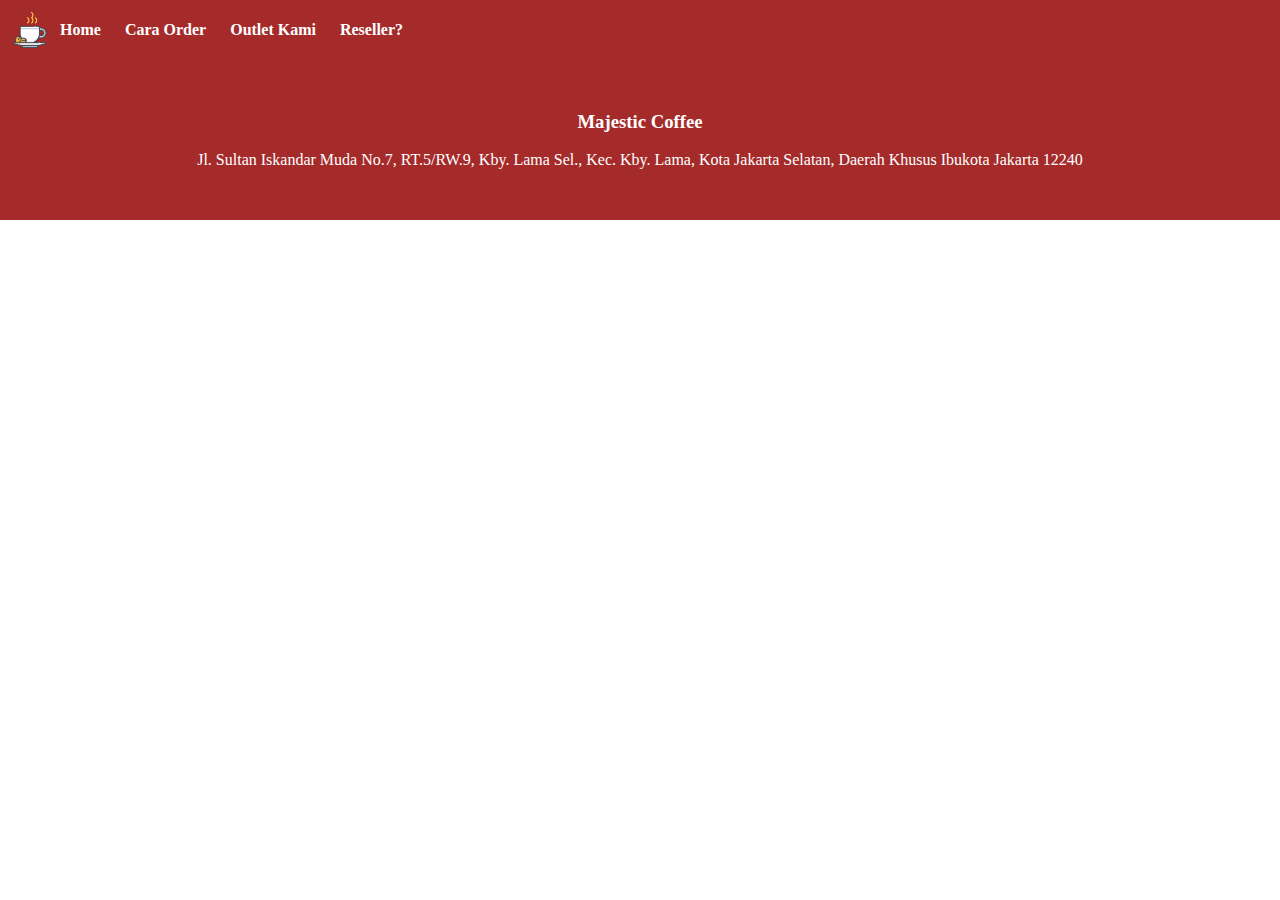
==== caraorder.html @ 6260efe4 "edit halaman cara order" ====
<!DOCTYPE html>
<html>

<head>
    <title>Majestic Coffee</title>
    <link rel="stylesheet" href="style.css" type="text/css">
</head>

<body>
    <header>
        <nav class="nav-bar">
            <img class="logo" src="assets/coffee.png">
            <a href="index.html">Home</a>
            <!-- Link menuju halaman cara order.
            Halaman cara order berisi informasi mengenai tata cara pemesanan di outlet Majestic coffe. -->
            <a href="caraorder.html">Cara Order</a>
            <!-- Link menuju halaman outlet.
            Halaman outlet berisi informasi mengenai deskripsi outlet, alamat, kontak yang dapat dihubungi dan sebagainya -->
            <a href="outlet.html">Outlet Kami</a>
            <a href="reseller.html">Reseller?</a>
        </nav>
    </header>
    <footer>
        <div class="footer">
            <h3>Majestic Coffee</h3>
            <br>
            <p>Jl. Sultan Iskandar Muda No.7, RT.5/RW.9, Kby. Lama Sel., Kec. Kby. Lama, Kota Jakarta
                Selatan, Daerah
                Khusus Ibukota Jakarta 12240</p>
        </div>
    </footer>
</body>

</html>
---- style.css ----
* {
    margin: 0px;
    padding: 0px;
}

.nav-bar {
    display: flex;
    flex-direction: row;
    background: brown;
}

.nav-bar .logo {
    height: 36px;
    width: 36px;
    padding: 12px;
}

.welcome-message {
    color: brown;
    padding: 56px 0px 24px 0px
}

.nav-bar > a{
    display: flex;
    flex-direction: row;
    flex-wrap: wrap;
    font-family: Georgia;
    font-weight: bold;
    align-items: center;
    justify-self: end;
    color: white;
    margin-right: 24px;
}

.container-flex {
    display: flex;
    justify-content: center;
    align-items: center;
}

.card-item {
    flex: 1;
    margin: 8px;
    border-width: 1px;
    border-style: solid;
    padding-bottom: 12px;
    border-radius: 8px;
    border-color: #DDD;
    overflow: hidden;
}

div.content {
    padding-left: 12px;
    padding-right: 12px;
}

.content h3 {
    padding: 12px 0px;
    font-size: 20px;
    text-align: center;
}

div.card-footer {
    padding-left: 12px;
    padding-right: 12px;
    display: flex;
    flex-direction: row;
    justify-content: center;
}

.btn-order {
    padding-right: 24px;
    padding-left: 24px;
    padding-top: 8px;
    background: brown;
    color: white;
    padding-bottom: 8px;
    border-radius: 4px;
    font-weight: bold;
}

a {
    text-decoration: none;
    color: white;
    text-align: center;
}


.btn-order:hover{
    background-color: black;
}

.header {
    position: relative;
}

.header img{
    width: 100%;
    height: 320px;
}

.header .title {
    position: absolute;
    font-family: Georgia, 'Times New Roman', Times, serif;
    top: 0;
    left: 0;
    background-color: #555;
    color: white;
    font-size: 24px;
    padding: 12px 24px;
    border: none;
    border-radius: 4px;
}

.btn-checkout{
    padding: 12px 24px;
    margin: 24px 8px;
    background: brown;
    font-size: 18px;
    font-weight: bold;
    color: white;
    border-radius: 8px;
}

.btn-checkout:hover{
    background-color: #555;
}

.main-container{
    display: flex;
    flex-direction: column;
    margin-left: 48px;
    margin-right: 48px;
}

div.footer{
    height: 160px;
    background: brown;
    display: flex;
    justify-content: center;
    align-items: center;
    flex-direction: column;
    color: white;
}

.home {
    background: url("./img/home.jpg") 80px -100px;
    padding: 10%;
}

.btn {
    display: inline-block;
    border: none;
    border-radius: 10px;
    background-color: rgba(53, 46, 44, 0.9);
    color: white;
    padding: 0.75rem 1.5rem;
    margin-top: 120px;
    margin-left: 700px; 
    text-decoration: none;
    transition: opacity 1s ease-in;
}

.btn:hover{
    opacity: 0.7;
}
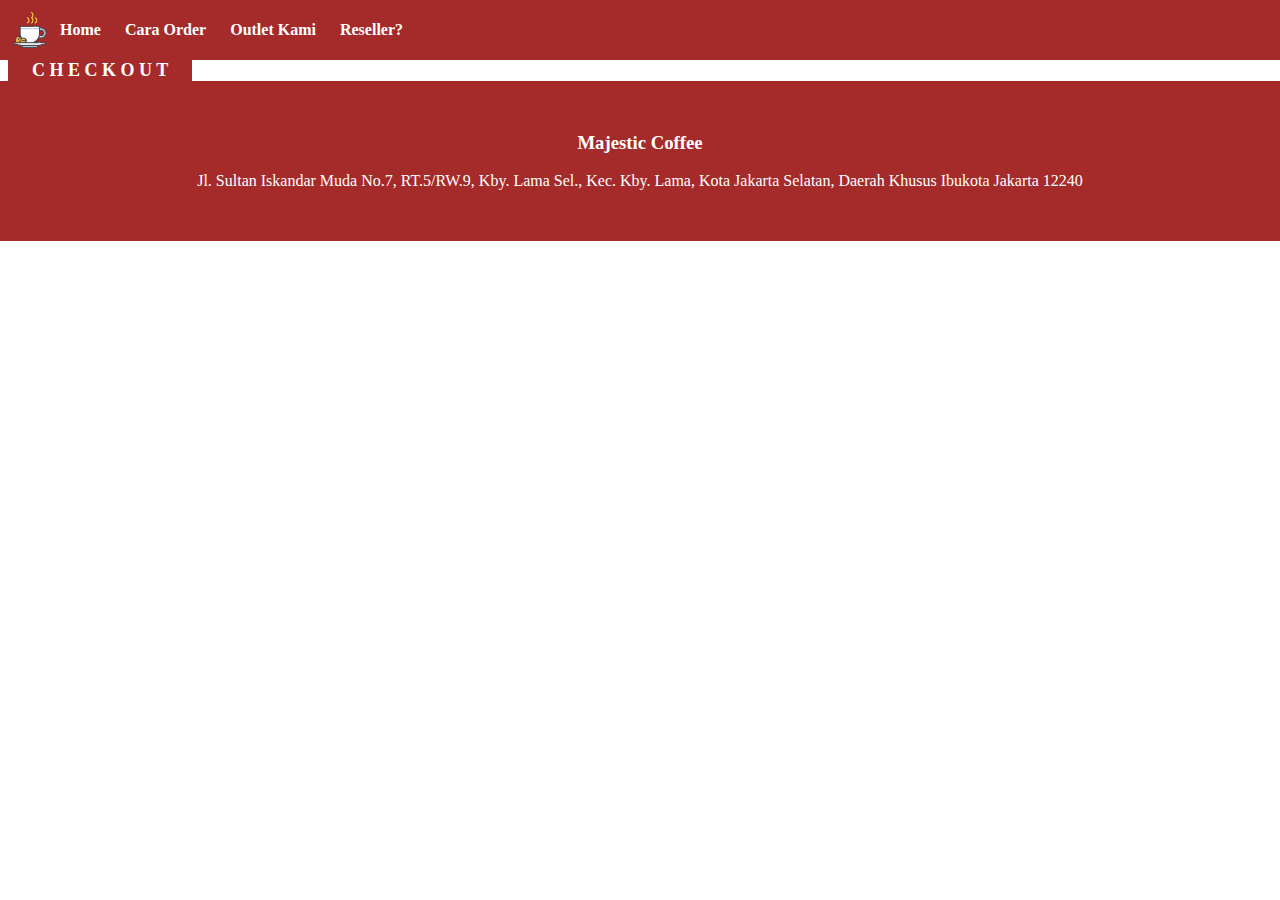
==== commit 089e777f: "first" ====
--- a/caraorder.html
+++ b/caraorder.html
@@ -17,9 +17,24 @@
             <!-- Link menuju halaman outlet.
             Halaman outlet berisi informasi mengenai deskripsi outlet, alamat, kontak yang dapat dihubungi dan sebagainya -->
             <a href="outlet.html">Outlet Kami</a>
+
+            <a href="Form.html">Reseller?</a>
+        </nav>
+    </header>
+        
+
+        <!-- Link menuju halaman checkout.
+        Halaman checkout merupakan halaman detail dari pesanan 
+        yang berisi informasi mengenai jumlah pesanan, harga, tombol bayar, dsb -->
+        <a href="checkout.html" class="btn-checkout">C H E C K O U T</a>
+    </div>
+    <!-- End Content -->
+    <!-- Footer -->
+
             <a href="reseller.html">Reseller?</a>
         </nav>
     </header>
+
     <footer>
         <div class="footer">
             <h3>Majestic Coffee</h3>
--- a/style.css
+++ b/style.css
@@ -163,4 +163,68 @@
 
 .btn:hover{
     opacity: 0.7;
+}
+
+.order {
+    height: 160px;
+    background: brown;
+    display: flex;
+    justify-content: center;
+    align-items: center;
+    flex-direction: column;
+    color: white;
+}
+
+form {
+    padding: 7% 6%;
+    background-image: url("./img/backgound.jpeg");
+}
+
+
+#form {
+    padding-top: 10px;
+}
+
+.form-control {
+    width: 100%;
+    border-radius: 8px;
+    color: #c69c6d;
+    border: none;
+    background-color: #252525;
+    position: relative;
+    font-size: 14px;
+    line-height: 2.3;
+    display: block;
+}
+
+fieldset #form-subjek, #form-nama, #form-numberhp, #email {
+    width: 100%;
+    height: 40px;
+    color: black;
+    z-index: 1;
+    border-radius: 10%;
+}
+
+fieldset #form-pesan {
+    width: 100%;
+    height: 100px;
+    color: black;
+    z-index: 1;
+    padding-top: 15px;
+}
+
+h1 {
+    color: white;
+    font-family: sans-serif;
+    font-size: 30px;
+}
+
+strong {
+    color: white
+}
+
+
+
+.contact .form .form-subjek {
+    color:white;
 }